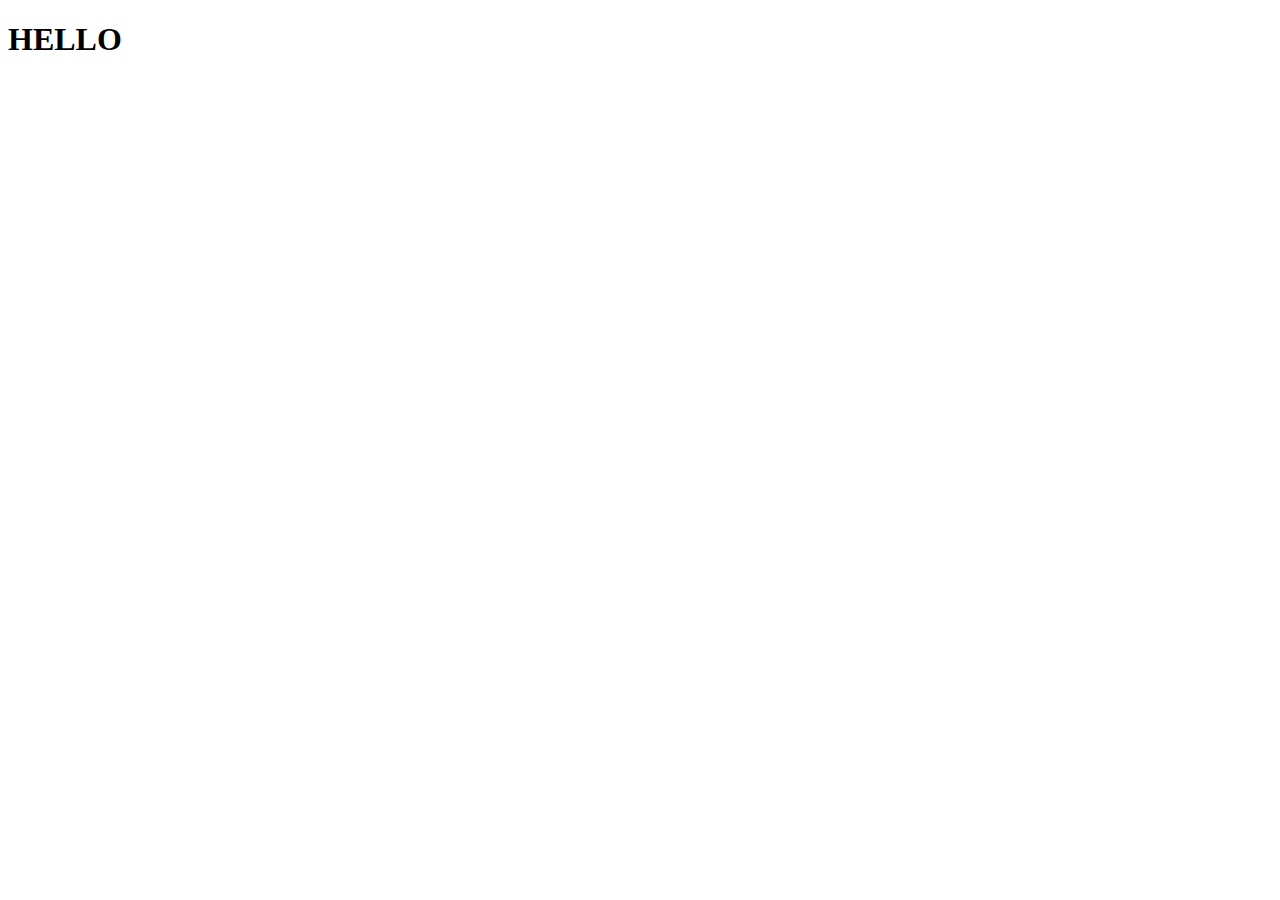
==== Info.html @ dc841192 "initial commit" ====
<!DOCTYPE html>
<html lang="en">
  <head>
    <meta charset="UTF-8" />
    <meta name="viewport" content="width=device-width, initial-scale=1.0" />
    <title>Document</title>
    <h1>HELLO</h1>
  </head>
  <body></body>
</html>
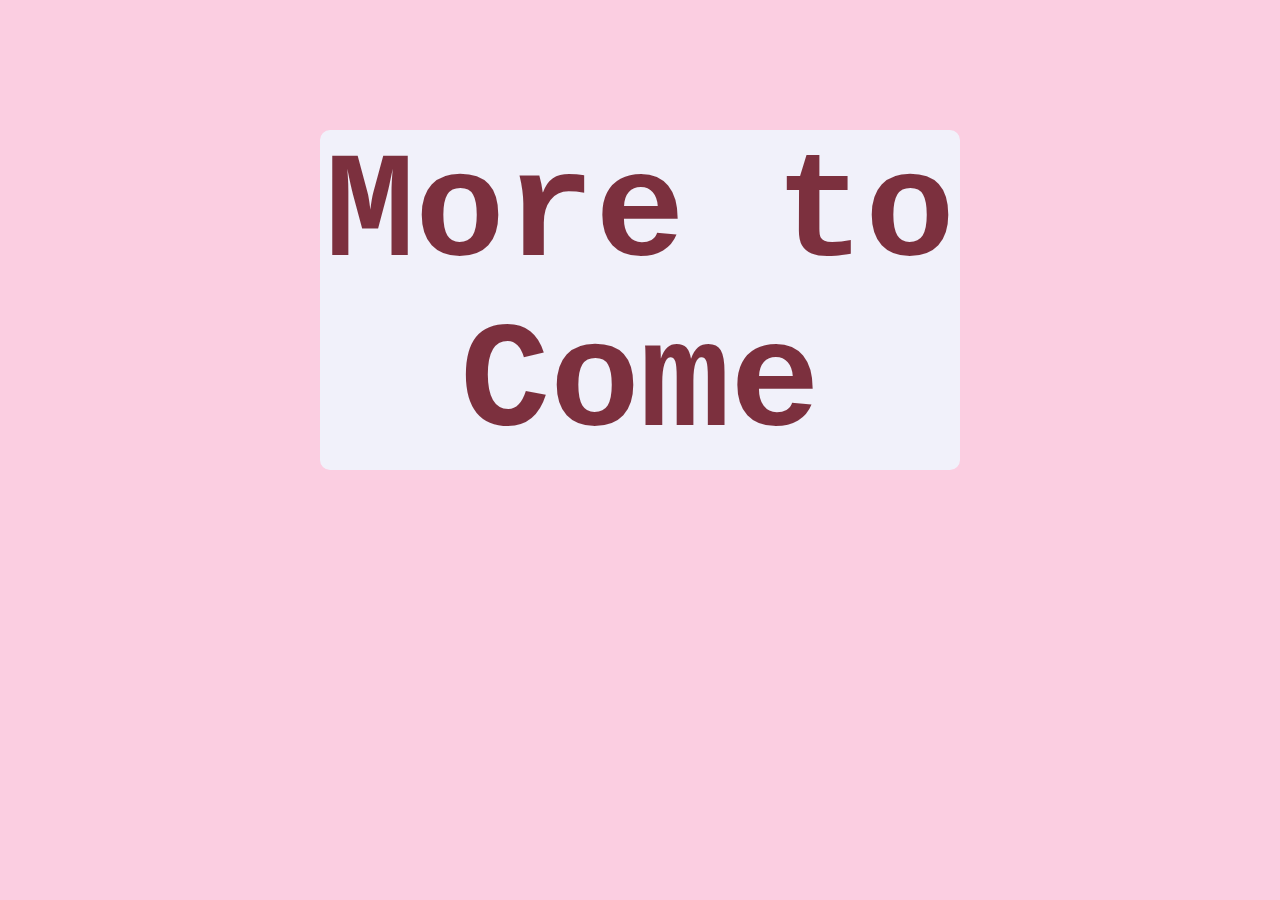
==== commit 52cf2a58: "2nd init. fixing bugs" ====
--- a/Info.html
+++ b/Info.html
@@ -3,8 +3,9 @@
   <head>
     <meta charset="UTF-8" />
     <meta name="viewport" content="width=device-width, initial-scale=1.0" />
-    <title>Document</title>
-    <h1>HELLO</h1>
+    <link rel="stylesheet" href="Styles/info.css" />
+    <title>BMARAS</title>
+    <h1>More to Come</h1>
   </head>
   <body></body>
 </html>
--- a/Styles/info.css
+++ b/Styles/info.css
@@ -0,0 +1,32 @@
+/*Layout css */
+body {
+  font-size: 30px;
+  margin: 0;
+  font-family: "Courier New", Courier, monospace;
+  color: hsl(350, 66%, 24%);
+  text-align: center;
+  background-color: rgb(251, 206, 225);
+  background-color: linear-gradient(
+    90deg,
+    rgba(251, 206, 225, 1) 11%,
+    rgba(167, 207, 255, 1) 89%
+  );
+}
+
+/*typography css */
+h1 {
+  font-size: 150px;
+  justify-content: center;
+  display: flex;
+  align-items: center;
+  font-family: "Courier New", Courier, monospace;
+  background-color: hsl(208, 100%, 97%);
+  opacity: 85%;
+  text-align: center;
+  margin-top: 2em;
+  border-radius: 10px;
+  position: absolute;
+
+  left: 50%;
+  transform: translate(-50%, -50%);
+}
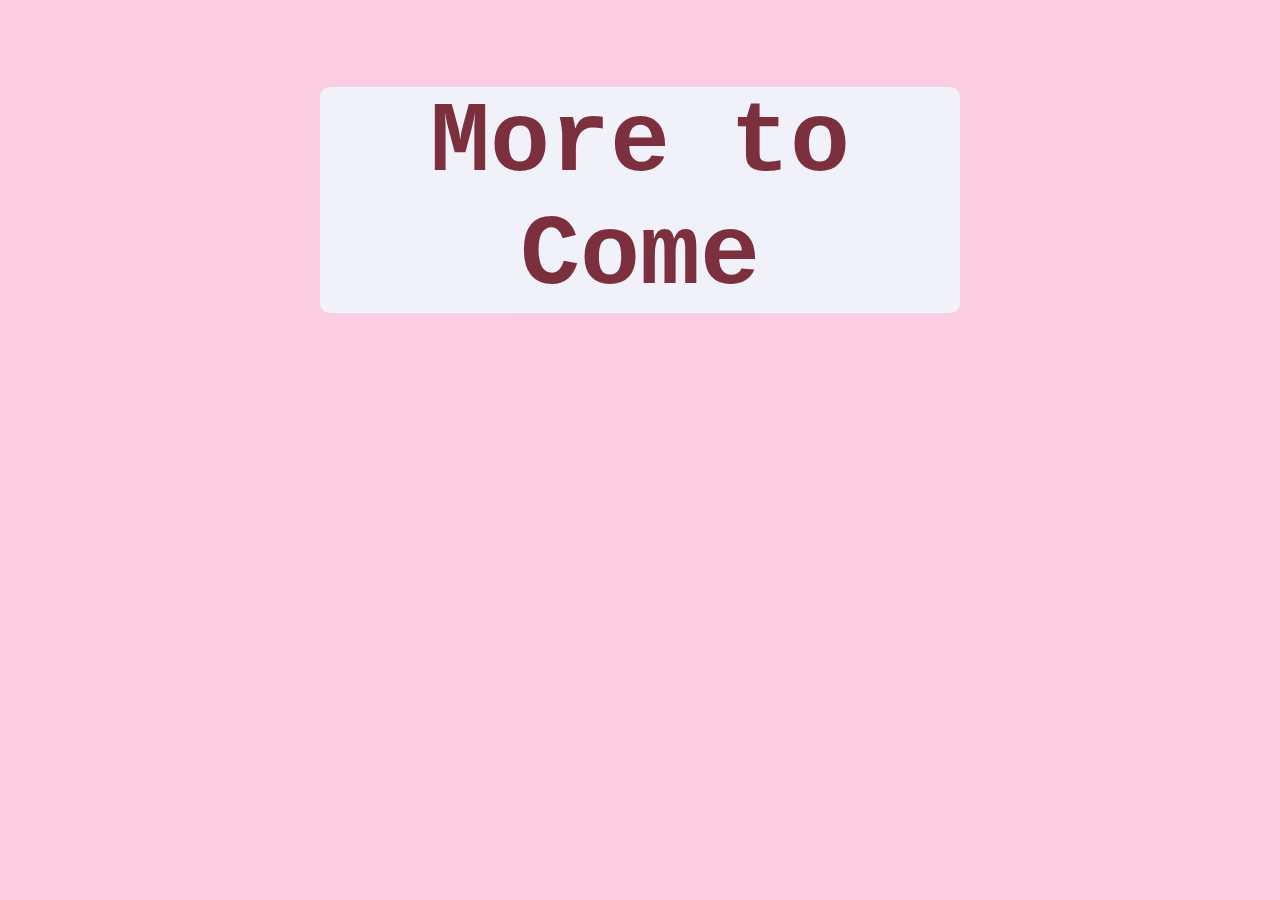
==== commit 0f9bc685: "fixing the borders and creating an easier read progress" ====
--- a/Info.html
+++ b/Info.html
@@ -5,7 +5,7 @@
     <meta name="viewport" content="width=device-width, initial-scale=1.0" />
     <link rel="stylesheet" href="Styles/info.css" />
     <title>BMARAS</title>
-    <h1>More to Come</h1>
+    <h1><div>More to Come</div></h1>
   </head>
   <body></body>
 </html>
--- a/Styles/info.css
+++ b/Styles/info.css
@@ -1,4 +1,4 @@
-/*Layout css */
+/*Layout.css */
 body {
   font-size: 30px;
   margin: 0;
@@ -6,19 +6,20 @@
   color: hsl(350, 66%, 24%);
   text-align: center;
   background-color: rgb(251, 206, 225);
+
+  /*trying to figure out how to do gradient background
+  background-color: rgb(251, 206, 225);
   background-color: linear-gradient(
     90deg,
     rgba(251, 206, 225, 1) 11%,
     rgba(167, 207, 255, 1) 89%
-  );
+  );*/
 }
 
-/*typography css */
+/*typography.css */
 h1 {
-  font-size: 150px;
+  font-size: 100px;
   justify-content: center;
-  display: flex;
-  align-items: center;
   font-family: "Courier New", Courier, monospace;
   background-color: hsl(208, 100%, 97%);
   opacity: 85%;
@@ -26,7 +27,15 @@
   margin-top: 2em;
   border-radius: 10px;
   position: absolute;
-
   left: 50%;
   transform: translate(-50%, -50%);
 }
+
+/*interactive.css*/
+div {
+  transition: width 2s, height 2s, transform 2s;
+}
+
+div:hover {
+  transform: rotate(180deg);
+}
